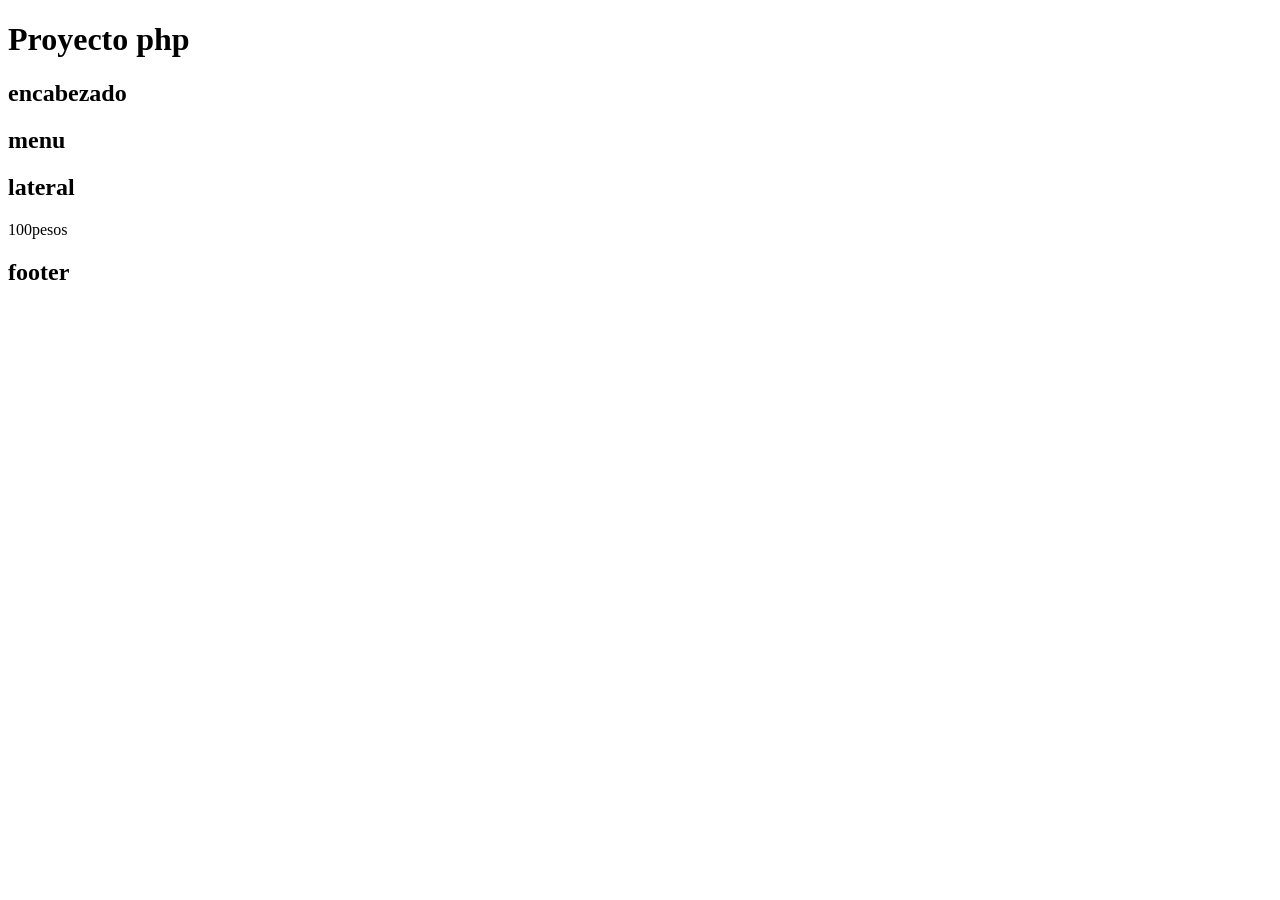
==== index.html @ 2e6dbfe9 "modificamos el index" ====
<!DOCTYPE html>
<html lang="es">
<head>
    <meta charset="UTF-8">
    <meta name="viewport" content="width=device-width, initial-scale=1.0">
    <title>proyecto php</title>
</head>
<body>
    <h1>Proyecto php</h1>

    <div id="container"> 
    <header id="header">
        <h2>encabezado</h2>
    </header>

    <nav id="menu"> 
        <h2>menu</h2>
    </nav>

    </div id="content">
    <aside id="lateral">
        <h2>lateral</h2>
        <p>
            100pesos
        </p>
         <div>

     </div>

    <div>

  <footer id="footer">
        <h2>footer</h2>
    </footer>
    
    <div>
        
</body>
</html>
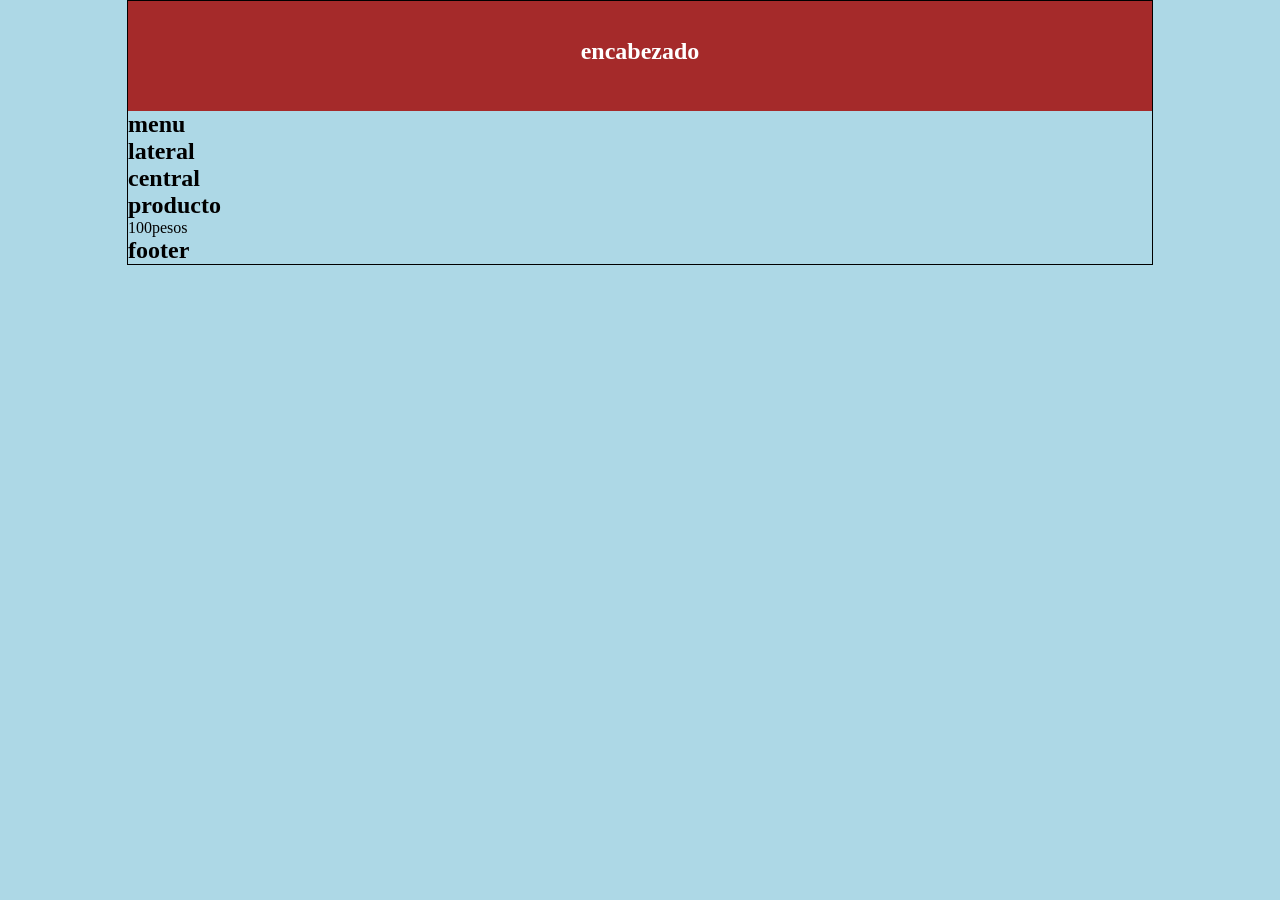
==== commit 6c7684d9: "actualizacion del index y creacion del style css" ====
--- a/index.html
+++ b/index.html
@@ -3,10 +3,11 @@
 <head>
     <meta charset="UTF-8">
     <meta name="viewport" content="width=device-width, initial-scale=1.0">
+    <link rel="stylesheet" href="style.css">
     <title>proyecto php</title>
 </head>
 <body>
-    <h1>Proyecto php</h1>
+    
 
     <div id="container"> 
     <header id="header">
@@ -17,23 +18,27 @@
         <h2>menu</h2>
     </nav>
 
-    </div id="content">
+    <div id="content">
     <aside id="lateral">
         <h2>lateral</h2>
+    </aside>
+    <div id="central">
+        <h2>central</h2>
+        <div id="product">
+            <h2>producto</h2>
         <p>
             100pesos
         </p>
-         <div>
+        </div>
+    </div>
 
-     </div>
-
-    <div>
+    </div>
 
   <footer id="footer">
         <h2>footer</h2>
     </footer>
     
-    <div>
+</div>
         
 </body>
 </html>
--- a/style.css
+++ b/style.css
@@ -0,0 +1,23 @@
+*{
+ margin: 0px;
+ padding: 0px;
+}
+body{
+
+    background-color: lightblue;
+}
+
+#container{
+   width: 80%;
+   margin: 0px auto;
+   border: 1px solid black;
+
+}
+
+#header{
+    height: 110px;
+    background-color: brown;
+    color: white;
+    text-align: center;
+    line-height: 100px;
+}
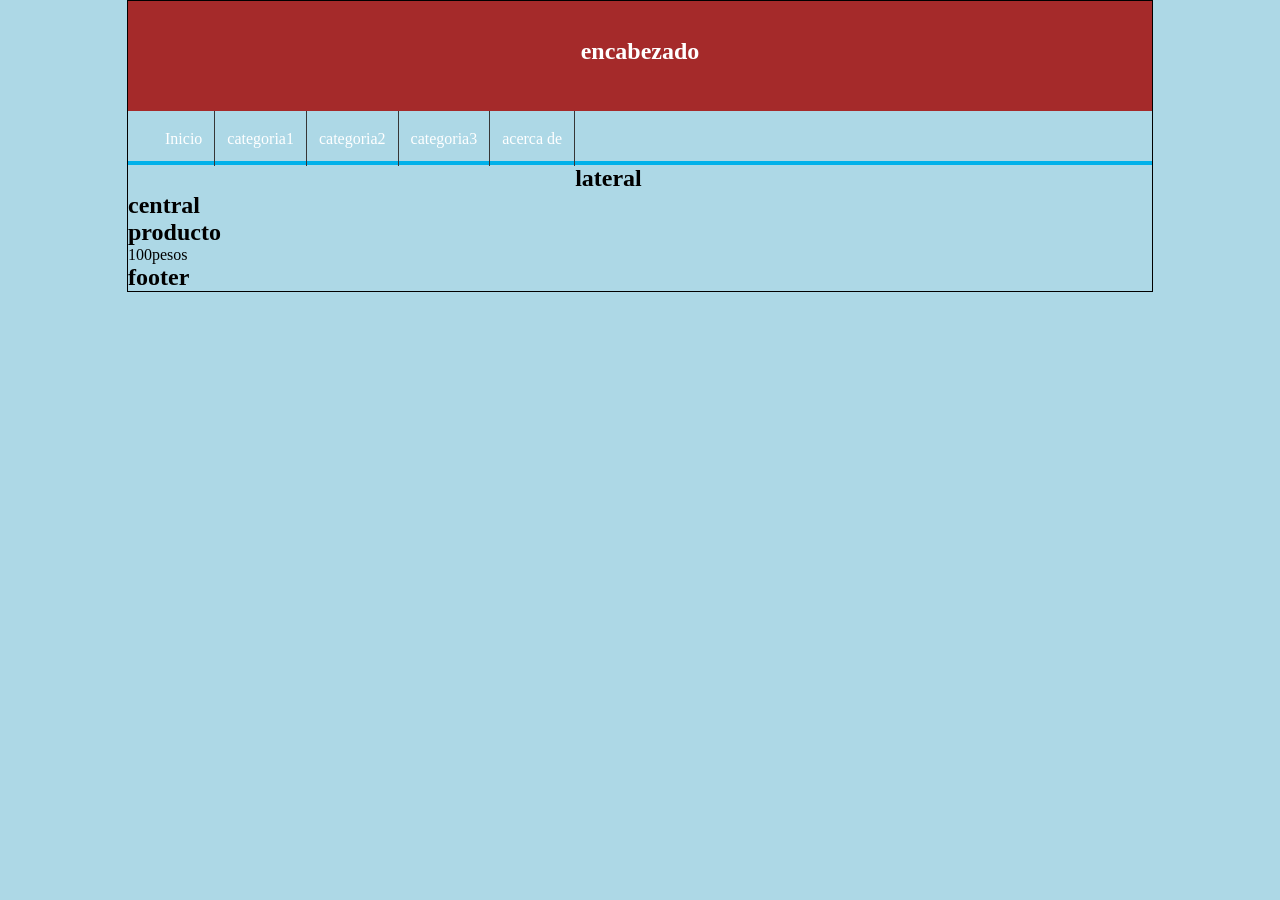
==== commit 9520e5f8: "creacion del encabezado y del menu y del formato para el menu" ====
--- a/index.html
+++ b/index.html
@@ -15,7 +15,23 @@
     </header>
 
     <nav id="menu"> 
-        <h2>menu</h2>
+        <ul>
+            <li>
+                <a href="#">Inicio</a>
+            </li>
+             <li>
+                <a href="#">categoria1</a>
+            </li>
+             <li>
+                <a href="#">categoria2</a>
+            </li>
+             <li>
+                <a href="#">categoria3</a>
+            </li>
+             <li>
+                <a href="#">acerca de</a>
+            </li>
+        </ul>
     </nav>
 
     <div id="content">
--- a/style.css
+++ b/style.css
@@ -20,4 +20,39 @@
     color: white;
     text-align: center;
     line-height: 100px;
+}
+
+#menu{
+
+
+    background-color: yellow
+    color: white;
+    height: 50px;
+    border-bottom: 4px solid #01b1ea;
+
+}
+
+#menu ul{
+    list-style: none;
+    text-decoration: none;
+    margin: 0px auto;
+    margin-left: 25px;
+}
+
+#menu ul li{
+    line-height: 55px;
+    float: left;
+    border-right: 1px solid #363636;
+}
+
+#menu a{
+    display: block;
+    color: white;
+    text-decoration: none;
+    padding-left: 12px;
+    padding-right: 12px;
+}
+
+#menu a:hover{
+    background-color: #01b1ea;
 }
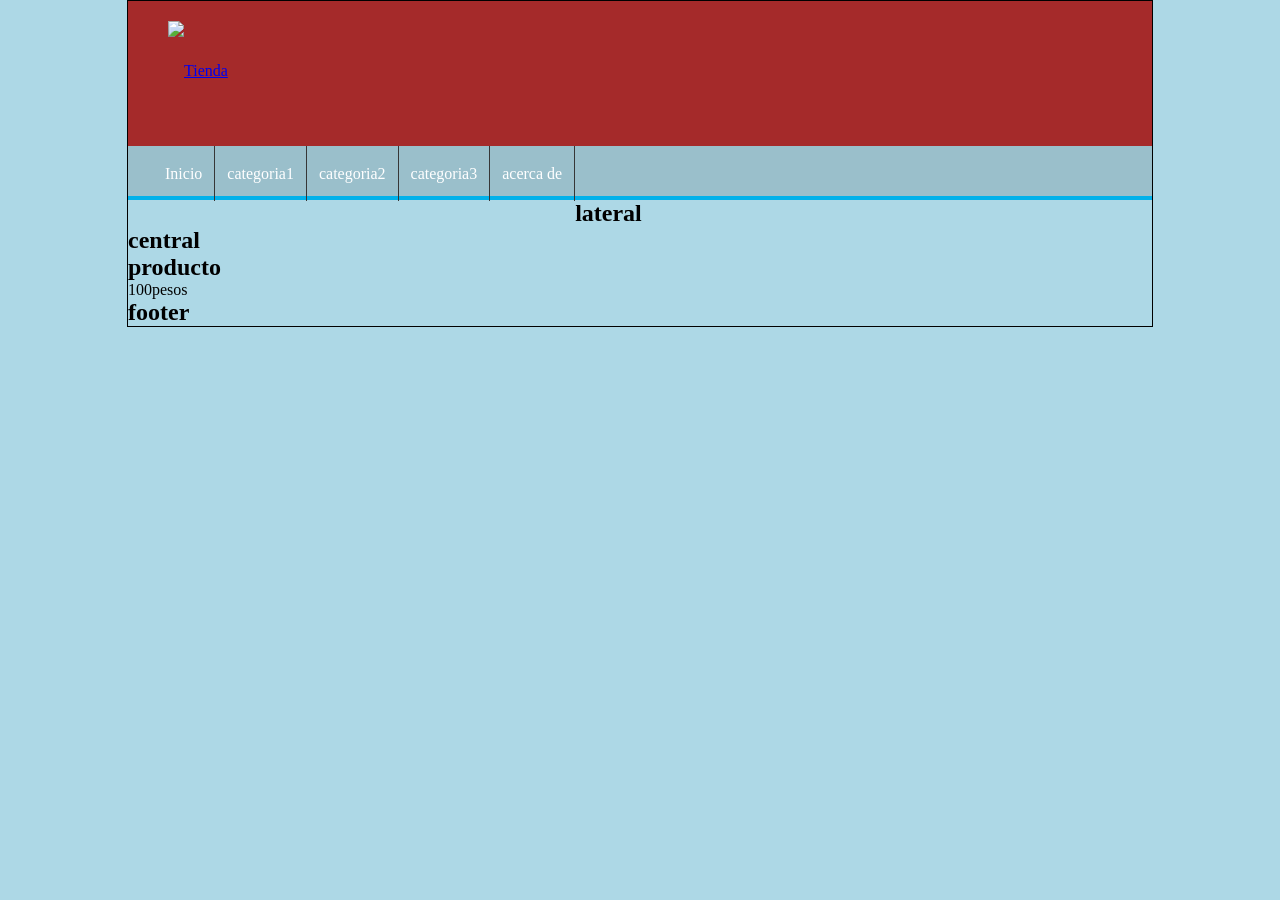
==== commit 208cc161: "Hola" ====
--- a/index.html
+++ b/index.html
@@ -11,7 +11,14 @@
 
     <div id="container"> 
     <header id="header">
-        <h2>encabezado</h2>
+        <div id="logo">
+            <img src="https://w7.pngwing.com/pngs/593/435/png-transparent-storefront-cafe-store-s-retail-logo-website-thumbnail.png">
+            <a href="index.html">Tienda</a>
+        </div>
+        
+
+
+        </SRC:m></IMG>
     </header>
 
     <nav id="menu"> 
--- a/style.css
+++ b/style.css
@@ -15,17 +15,30 @@
 }
 
 #header{
-    height: 110px;
+    height: 145px;
     background-color: brown;
     color: white;
     text-align: center;
     line-height: 100px;
 }
 
-#menu{
 
+#logo {
+    padding: 20px;
+    margin-left:  20px;
+    float: left;
 
-    background-color: yellow
+}
+
+#logo img{
+    float: left;
+    height: 100px;
+
+}
+
+#menu {
+
+    background-color: #2222;
     color: white;
     height: 50px;
     border-bottom: 4px solid #01b1ea;
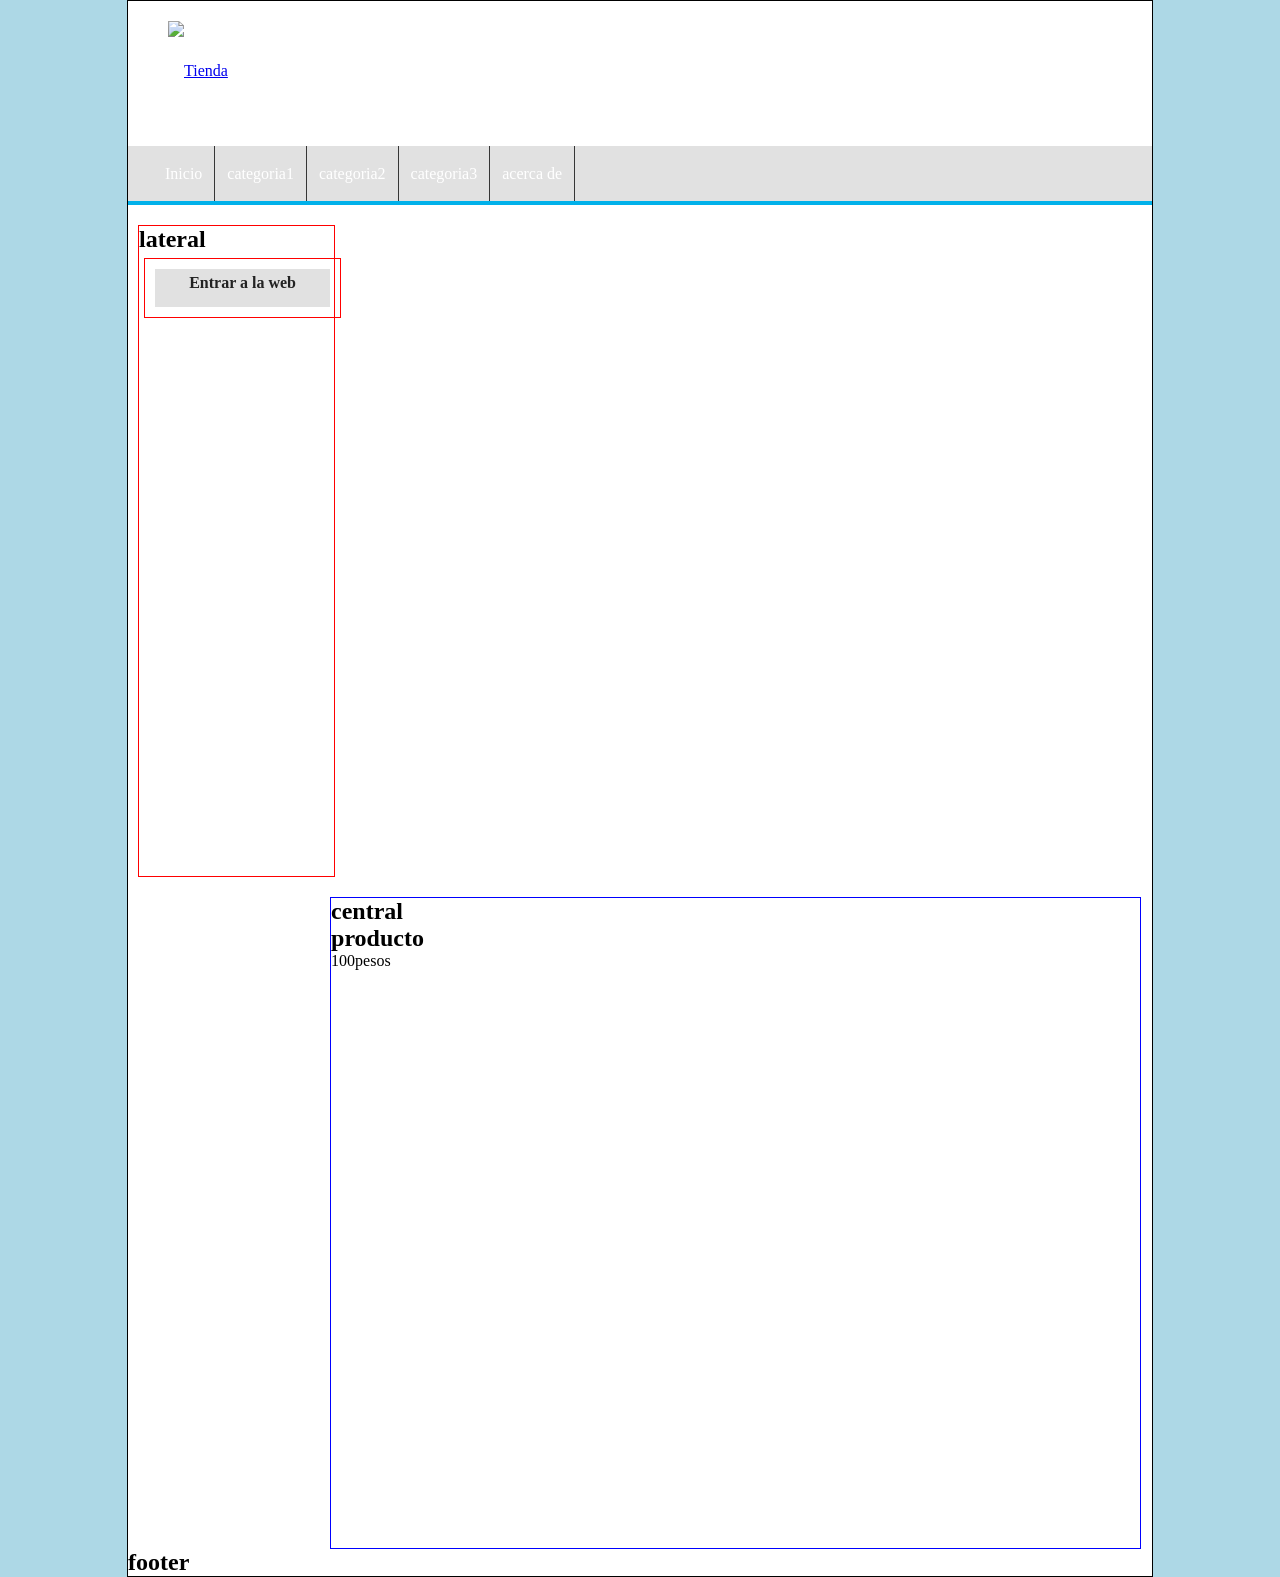
==== commit 127b0967: "creacion formulario login en lateral" ====
--- a/index.html
+++ b/index.html
@@ -44,6 +44,18 @@
     <div id="content">
     <aside id="lateral">
         <h2>lateral</h2>
+
+        <div id="login"class="block_aside">
+            <h3>Entrar a la web</h3>
+            <form action="#" method="post">
+                <label for="email" name="email">
+
+                </label for="password" value>
+
+
+            </form>
+
+        </div>
     </aside>
     <div id="central">
         <h2>central</h2>
--- a/style.css
+++ b/style.css
@@ -11,12 +11,13 @@
    width: 80%;
    margin: 0px auto;
    border: 1px solid black;
+   background: white;
 
 }
 
 #header{
     height: 145px;
-    background-color: brown;
+    background-color: brow#F0F0F0;
     color: white;
     text-align: center;
     line-height: 100px;
@@ -37,10 +38,10 @@
 }
 
 #menu {
-
+    clear: both;
     background-color: #2222;
     color: white;
-    height: 50px;
+    height: 55px;
     border-bottom: 4px solid #01b1ea;
 
 }
@@ -68,4 +69,55 @@
 
 #menu a:hover{
     background-color: #01b1ea;
+}
+
+
+#content{
+    margin:  0% auto;
+    overflow: hidden;
+    background: white;
+
+}
+
+/* barra lateral */
+#lateral {
+    width: 19%;
+    min-height: 650px;
+    border: 1px solid red;
+    float: left;
+    margin-top: 20px;
+    margin-left: 10px;
+
+}
+
+#lateral h3{
+    display: block;
+    color: #222;
+    width: 100%;
+    text-align: center;
+    padding-top: 5px;
+    padding-bottom: 15px;
+    font-size: 16px;
+    font-weight: bold;
+    background: #e1e1e1;
+    border-bottom: 2px;
+}
+
+#lateral .block_aside{
+    display: block;
+    width: 90%;
+    margin: 5px;
+    padding: 10px;
+    border: 1px solid red;
+
+
+}
+
+#central{
+    width: 79%;
+    min-height: 650px;
+    float:right;
+    border: 1px solid blue;
+    margin-top: 20px;
+    margin-right: 11px;
 }
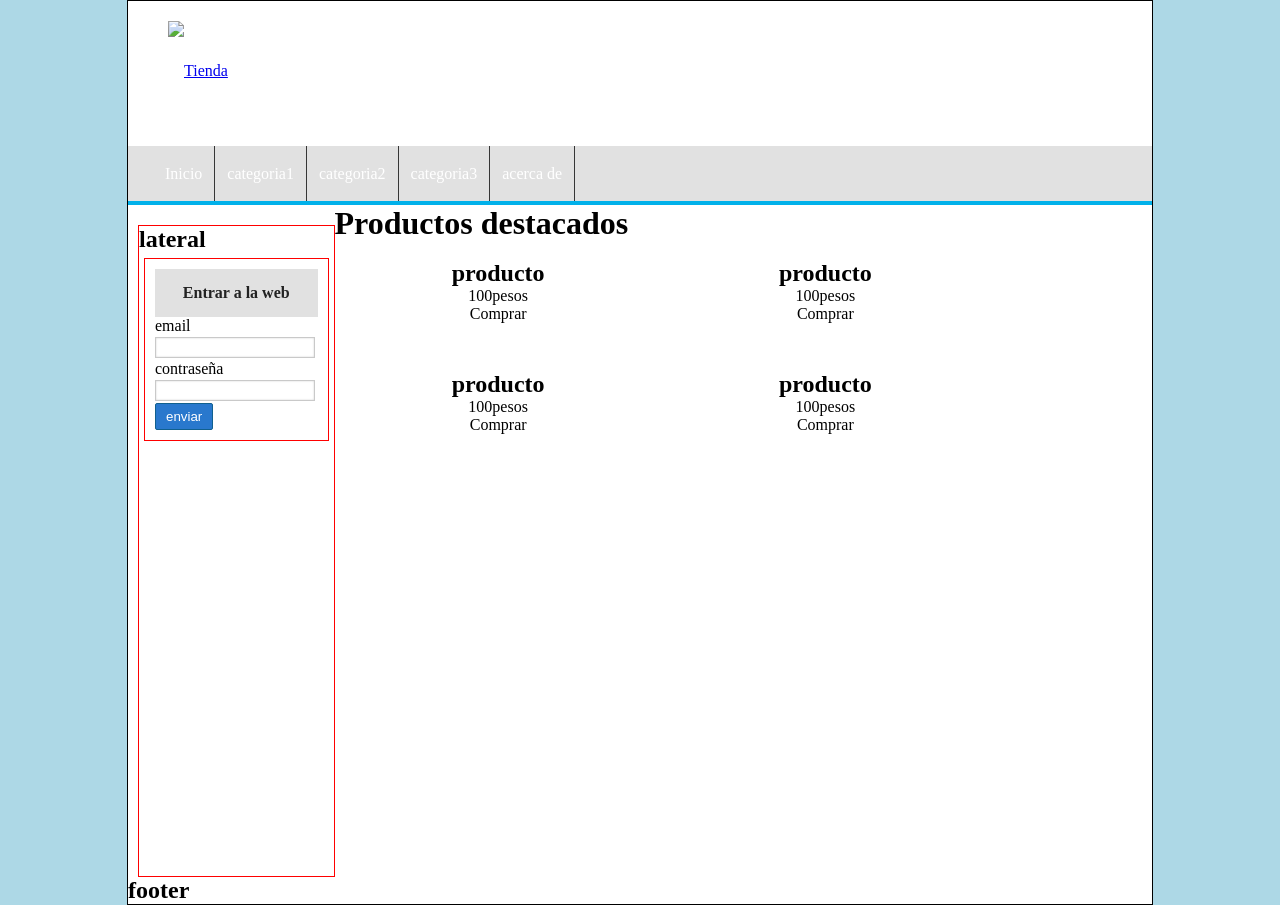
==== commit 5dda2435: "Trabajo" ====
--- a/index.html
+++ b/index.html
@@ -48,22 +48,46 @@
         <div id="login"class="block_aside">
             <h3>Entrar a la web</h3>
             <form action="#" method="post">
-                <label for="email" name="email">
+                <label for="email" email>email</label>
+                <input type="email" name="email">
 
-                </label for="password" value>
+                <label for="password">contraseña</label>
+                <input type="password" name="password">
 
+                <input type="submit" value="enviar">
 
-            </form>
+               </form>
 
         </div>
     </aside>
-    <div id="central">
-        <h2>central</h2>
-        <div id="product">
+    <div class="central">
+        <h1>Productos destacados</h1>
+        <div class="product">
+            <img src="https://w7.pngwing.com/pngs/593/435/png-transparent-storefront-cafe-store-s-retail-logo-website-thumbnail.png" alt="">
             <h2>producto</h2>
-        <p>
-            100pesos
-        </p>
+        <p>100pesos</p>
+        <a href="#" class="button">Comprar</a>
+        </div>
+        
+        <div class="product">
+            <img src="https://w7.pngwing.com/pngs/593/435/png-transparent-storefront-cafe-store-s-retail-logo-website-thumbnail.png" alt="">
+            <h2>producto</h2>
+        <p>100pesos</p>
+        <a href="#" class="button">Comprar</a>
+        </div>
+
+        <div class="product">
+            <img src="https://w7.pngwing.com/pngs/593/435/png-transparent-storefront-cafe-store-s-retail-logo-website-thumbnail.png" alt="">
+            <h2>producto</h2>
+        <p>100pesos</p>
+        <a href="#" class="button">Comprar</a>
+        </div>
+
+        <div class="product">
+            <img src="https://w7.pngwing.com/pngs/593/435/png-transparent-storefront-cafe-store-s-retail-logo-website-thumbnail.png" alt="">
+            <h2>producto</h2>
+        <p>100pesos</p>
+        <a href="#" class="button">Comprar</a>
         </div>
     </div>
 
--- a/style.css
+++ b/style.css
@@ -12,11 +12,13 @@
    margin: 0px auto;
    border: 1px solid black;
    background: white;
+   background: white;
 
 }
 
 #header{
     height: 145px;
+    background-color: brow#F0F0F0;
     background-color: brow#F0F0F0;
     color: white;
     text-align: center;
@@ -90,28 +92,71 @@
 
 }
 
+#lateral .block_aside{
+
+display: block;
+
+margin: 5px;
+padding: 10px;
+border: 1px solid red;
+
+}
+
+
 #lateral h3{
     display: block;
     color: #222;
     width: 100%;
     text-align: center;
-    padding-top: 5px;
+    align-items: center;
+    padding-top: 15px;
     padding-bottom: 15px;
     font-size: 16px;
     font-weight: bold;
     background: #e1e1e1;
     border-bottom: 2px;
 }
-
-#lateral .block_aside{
+input[type="text"],
+input[type="password"],
+input[type="email"]{
     display: block;
-    width: 90%;
-    margin: 5px;
-    padding: 10px;
-    border: 1px solid red;
-
-
-}
+    width: 95%;
+    margin-top: 2px;
+    margin-bottom: 2px;
+    border: 1px solid #C9C9C9;
+    box-shadow: 0px 0px 2px #ccc inset;
+    background: white;
+    padding: 2px;
+    color: gray;
+    transition: all 300ms;
+    
+}
+
+input[type="text"]:focus,
+input[type="password"]:focus,
+input[type="email"]:focus{
+    border: 1px solid #01b1ea; 
+    color: black; 
+
+}
+
+input[type="submit"],
+input[type="button"],
+button{
+
+display: block;
+border-radius: 2px;
+padding: 5px;
+padding-left: 10px;
+padding-right: 10px;
+background: #2978cd;
+color: white;
+border: 1px solid #11608e;
+cursor: pointer;
+
+
+}
+
 
 #central{
     width: 79%;
@@ -119,5 +164,43 @@
     float:right;
     border: 1px solid blue;
     margin-top: 20px;
-    margin-right: 11px;
+    margin-right: 10px;
+    box-shadow: -5px -1px 5px #ddd ;
+   
+}
+
+#central h1{
+    font-size: 24px;
+    font-weight: normal;
+    letter-spacing: 1px;
+    text-align: center;
+    border-bottom: 1px solid #ccc;
+    margin-bottom: 20px;
+    padding: 20px;
+    padding-top: 0px;
+
+}
+
+.product{
+    width: 30%;
+    float: left;
+    margin-left: 10px;
+    margin-right: 10px;
+    margin-bottom: 30px;
+    text-align: center;
+
+}
+.product img{
+    height: 150px;
+    margin-bottom: 10px;
+
+}
+
+.product a{
+    color: black;
+    text-decoration: none;
+}
+
+.product a:hover{
+    color: #5555;
 }
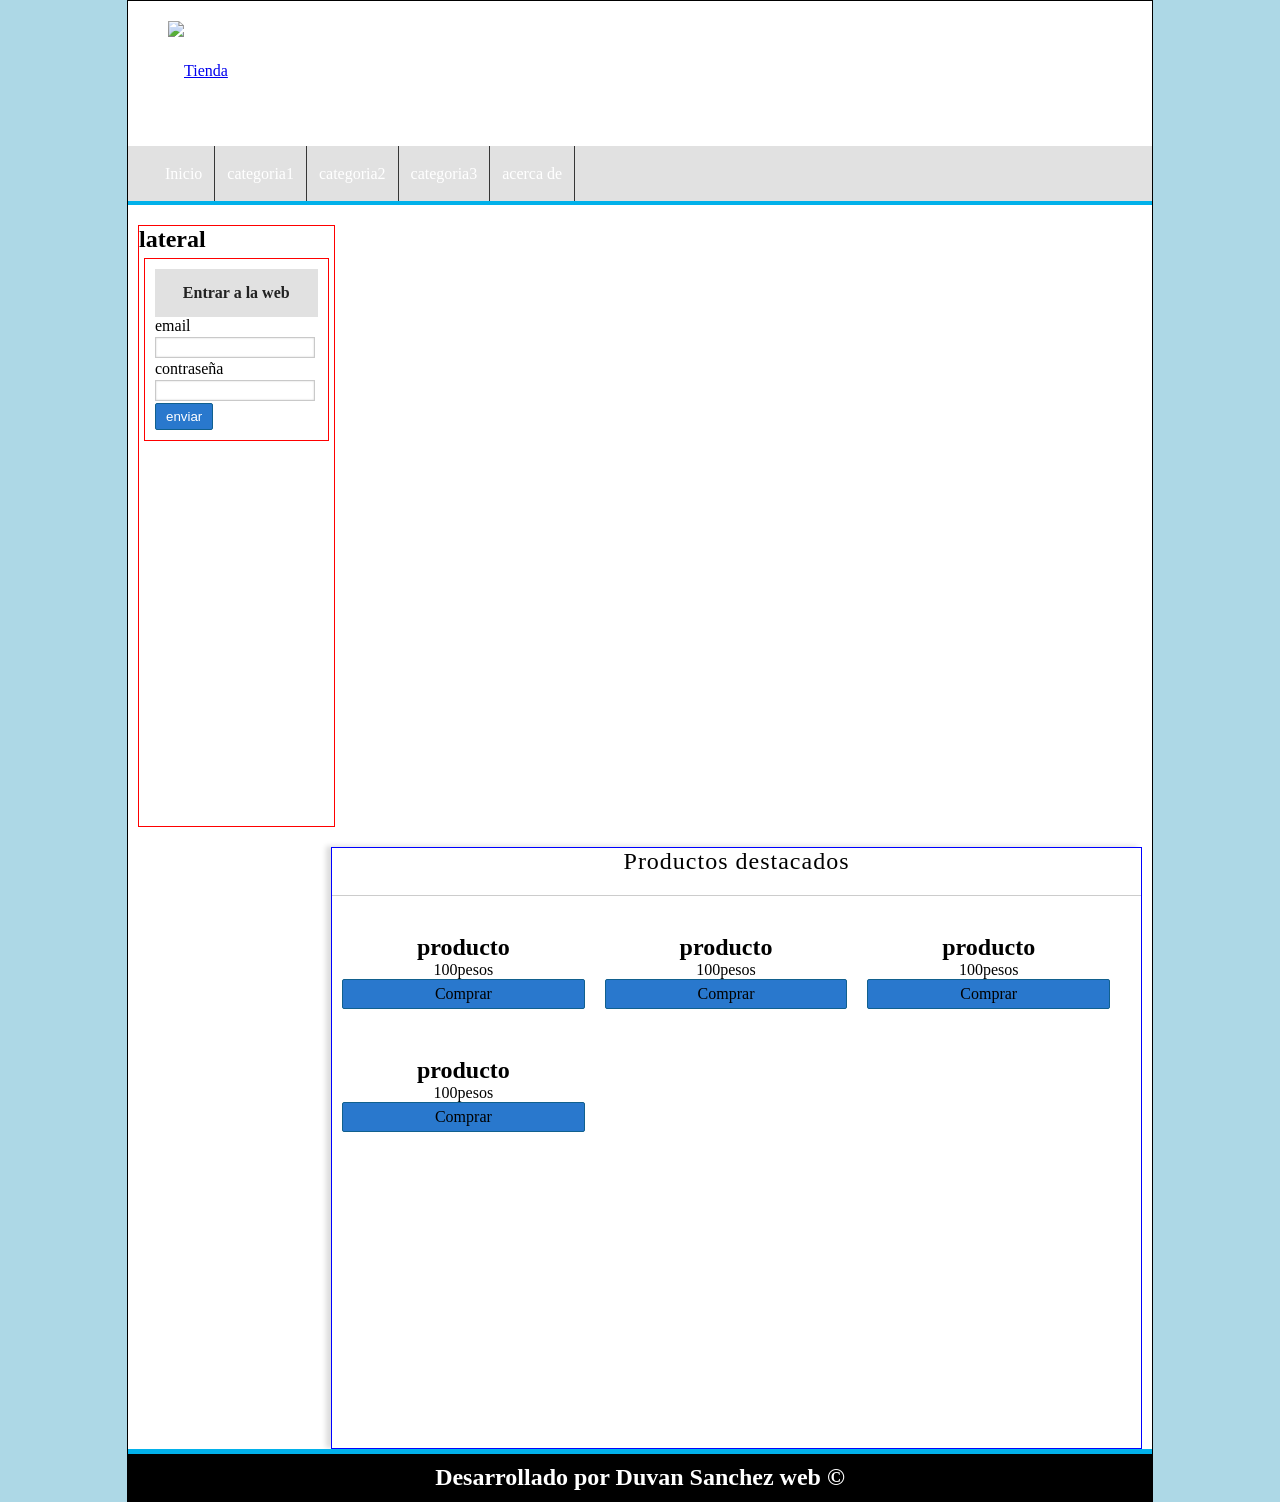
==== commit d007d1ef: "creacion base de datos" ====
--- a/index.html
+++ b/index.html
@@ -60,7 +60,7 @@
 
         </div>
     </aside>
-    <div class="central">
+    <div id="central">
         <h1>Productos destacados</h1>
         <div class="product">
             <img src="https://w7.pngwing.com/pngs/593/435/png-transparent-storefront-cafe-store-s-retail-logo-website-thumbnail.png" alt="">
@@ -94,7 +94,7 @@
     </div>
 
   <footer id="footer">
-        <h2>footer</h2>
+        <h2>Desarrollado por Duvan Sanchez web &copy;</h2>
     </footer>
     
 </div>
--- a/style.css
+++ b/style.css
@@ -84,7 +84,7 @@
 /* barra lateral */
 #lateral {
     width: 19%;
-    min-height: 650px;
+    min-height: 600px;
     border: 1px solid red;
     float: left;
     margin-top: 20px;
@@ -142,7 +142,7 @@
 
 input[type="submit"],
 input[type="button"],
-button{
+.button{
 
 display: block;
 border-radius: 2px;
@@ -160,7 +160,7 @@
 
 #central{
     width: 79%;
-    min-height: 650px;
+    min-height: 600px;
     float:right;
     border: 1px solid blue;
     margin-top: 20px;
@@ -203,4 +203,14 @@
 
 .product a:hover{
     color: #5555;
+}
+
+#footer{
+    text-align: center;
+    padding-top: 10px;
+    padding-bottom: 10px;
+    background: black;
+    color: white;
+    border-top: 5px solid #01b1ea;
+    
 }
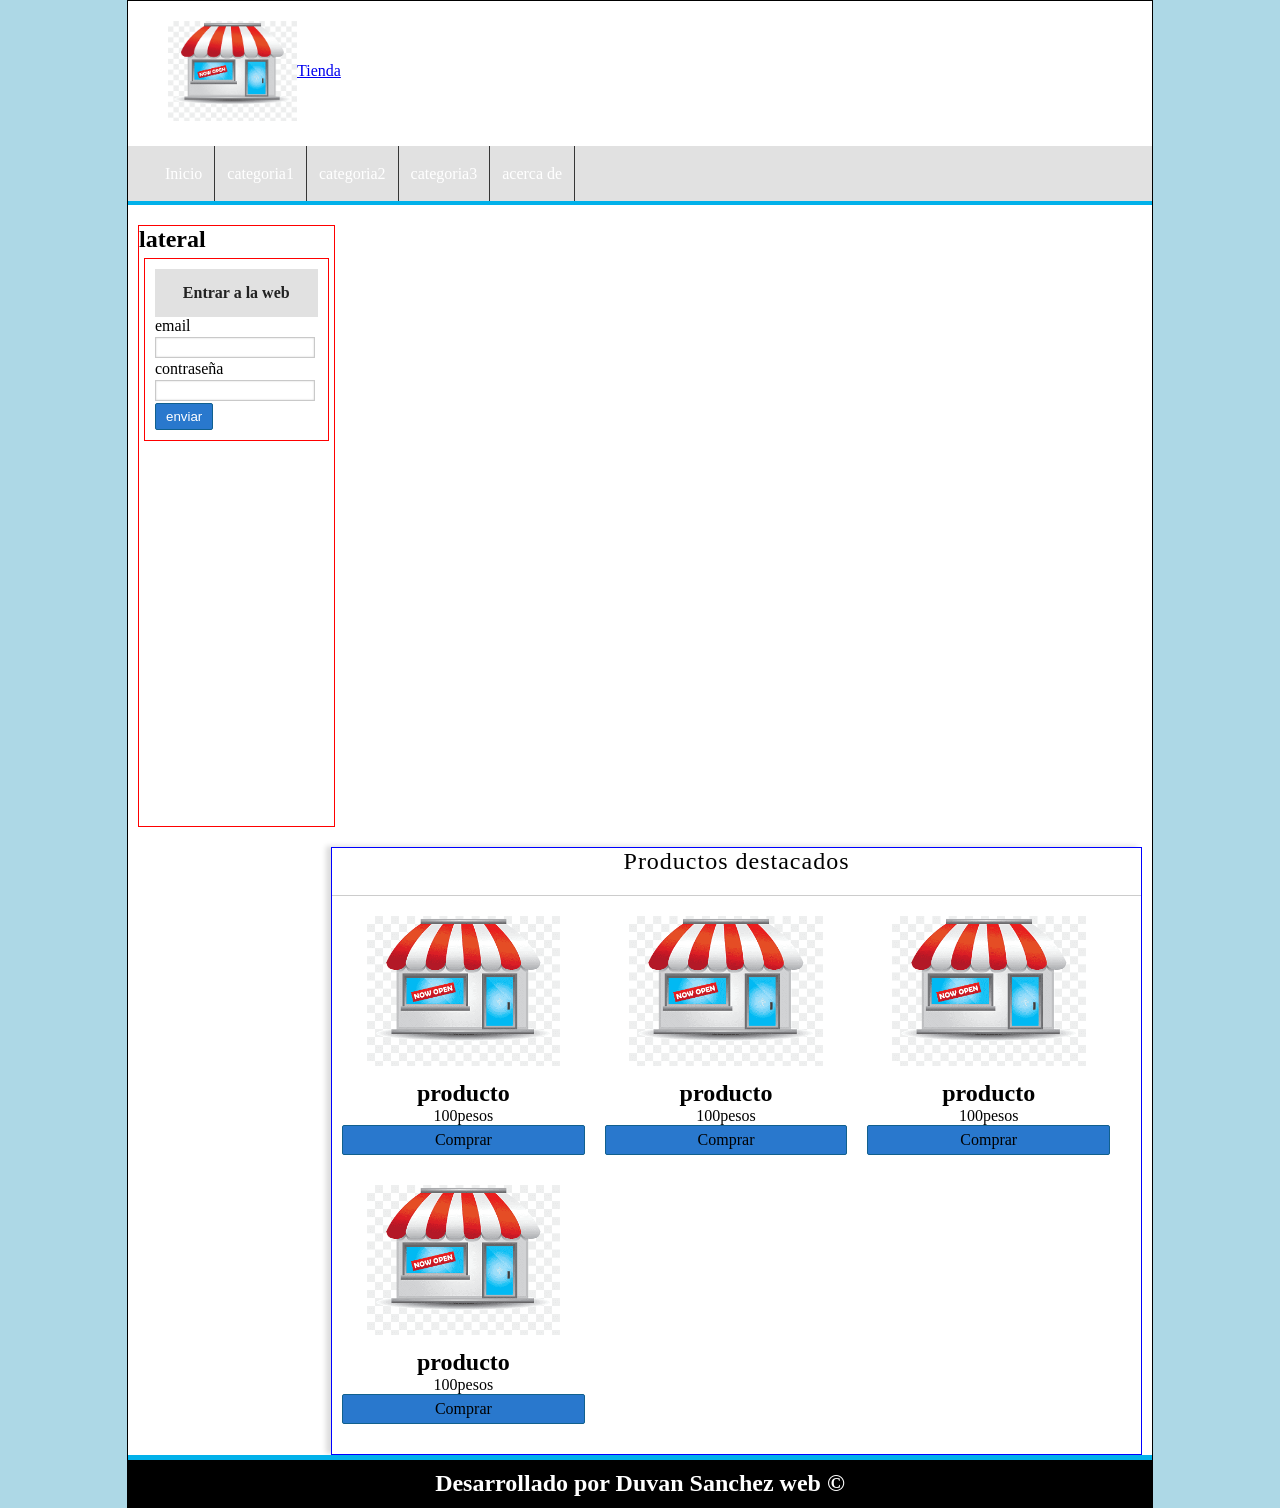
==== commit 0c2bd3dc: "actualizar" ====
--- a/index.html
+++ b/index.html
@@ -3,7 +3,7 @@
 <head>
     <meta charset="UTF-8">
     <meta name="viewport" content="width=device-width, initial-scale=1.0">
-    <link rel="stylesheet" href="style.css">
+    <link rel="stylesheet" href="./assets/CSS/style.css">
     <title>proyecto php</title>
 </head>
 <body>
@@ -12,7 +12,7 @@
     <div id="container"> 
     <header id="header">
         <div id="logo">
-            <img src="https://w7.pngwing.com/pngs/593/435/png-transparent-storefront-cafe-store-s-retail-logo-website-thumbnail.png">
+            <img src="/assets/img/png-transparent-storefront-cafe-store-s-retail-logo-website-thumbnail.png">
             <a href="index.html">Tienda</a>
         </div>
         
@@ -63,28 +63,28 @@
     <div id="central">
         <h1>Productos destacados</h1>
         <div class="product">
-            <img src="https://w7.pngwing.com/pngs/593/435/png-transparent-storefront-cafe-store-s-retail-logo-website-thumbnail.png" alt="">
+            <img src="/assets/img/png-transparent-storefront-cafe-store-s-retail-logo-website-thumbnail.png" alt="">
             <h2>producto</h2>
         <p>100pesos</p>
         <a href="#" class="button">Comprar</a>
         </div>
         
         <div class="product">
-            <img src="https://w7.pngwing.com/pngs/593/435/png-transparent-storefront-cafe-store-s-retail-logo-website-thumbnail.png" alt="">
+            <img src="/assets/img/png-transparent-storefront-cafe-store-s-retail-logo-website-thumbnail.png" alt="">
             <h2>producto</h2>
         <p>100pesos</p>
         <a href="#" class="button">Comprar</a>
         </div>
 
         <div class="product">
-            <img src="https://w7.pngwing.com/pngs/593/435/png-transparent-storefront-cafe-store-s-retail-logo-website-thumbnail.png" alt="">
+            <img src="/assets/img/png-transparent-storefront-cafe-store-s-retail-logo-website-thumbnail.png" alt="">
             <h2>producto</h2>
         <p>100pesos</p>
         <a href="#" class="button">Comprar</a>
         </div>
 
         <div class="product">
-            <img src="https://w7.pngwing.com/pngs/593/435/png-transparent-storefront-cafe-store-s-retail-logo-website-thumbnail.png" alt="">
+            <img src="/assets/img/png-transparent-storefront-cafe-store-s-retail-logo-website-thumbnail.png" alt="">
             <h2>producto</h2>
         <p>100pesos</p>
         <a href="#" class="button">Comprar</a>
--- a/assets/CSS/style.css
+++ b/assets/CSS/style.css
@@ -0,0 +1,216 @@
+*{
+ margin: 0px;
+ padding: 0px;
+}
+body{
+
+    background-color: lightblue;
+}
+
+#container{
+   width: 80%;
+   margin: 0px auto;
+   border: 1px solid black;
+   background: white;
+   background: white;
+
+}
+
+#header{
+    height: 145px;
+    background-color: brow#F0F0F0;
+    background-color: brow#F0F0F0;
+    color: white;
+    text-align: center;
+    line-height: 100px;
+}
+
+
+#logo {
+    padding: 20px;
+    margin-left:  20px;
+    float: left;
+
+}
+
+#logo img{
+    float: left;
+    height: 100px;
+
+}
+
+#menu {
+    clear: both;
+    background-color: #2222;
+    color: white;
+    height: 55px;
+    border-bottom: 4px solid #01b1ea;
+
+}
+
+#menu ul{
+    list-style: none;
+    text-decoration: none;
+    margin: 0px auto;
+    margin-left: 25px;
+}
+
+#menu ul li{
+    line-height: 55px;
+    float: left;
+    border-right: 1px solid #363636;
+}
+
+#menu a{
+    display: block;
+    color: white;
+    text-decoration: none;
+    padding-left: 12px;
+    padding-right: 12px;
+}
+
+#menu a:hover{
+    background-color: #01b1ea;
+}
+
+
+#content{
+    margin:  0% auto;
+    overflow: hidden;
+    background: white;
+
+}
+
+/* barra lateral */
+#lateral {
+    width: 19%;
+    min-height: 600px;
+    border: 1px solid red;
+    float: left;
+    margin-top: 20px;
+    margin-left: 10px;
+
+}
+
+#lateral .block_aside{
+
+display: block;
+
+margin: 5px;
+padding: 10px;
+border: 1px solid red;
+
+}
+
+
+#lateral h3{
+    display: block;
+    color: #222;
+    width: 100%;
+    text-align: center;
+    align-items: center;
+    padding-top: 15px;
+    padding-bottom: 15px;
+    font-size: 16px;
+    font-weight: bold;
+    background: #e1e1e1;
+    border-bottom: 2px;
+}
+input[type="text"],
+input[type="password"],
+input[type="email"]{
+    display: block;
+    width: 95%;
+    margin-top: 2px;
+    margin-bottom: 2px;
+    border: 1px solid #C9C9C9;
+    box-shadow: 0px 0px 2px #ccc inset;
+    background: white;
+    padding: 2px;
+    color: gray;
+    transition: all 300ms;
+    
+}
+
+input[type="text"]:focus,
+input[type="password"]:focus,
+input[type="email"]:focus{
+    border: 1px solid #01b1ea; 
+    color: black; 
+
+}
+
+input[type="submit"],
+input[type="button"],
+.button{
+
+display: block;
+border-radius: 2px;
+padding: 5px;
+padding-left: 10px;
+padding-right: 10px;
+background: #2978cd;
+color: white;
+border: 1px solid #11608e;
+cursor: pointer;
+
+
+}
+
+
+#central{
+    width: 79%;
+    min-height: 600px;
+    float:right;
+    border: 1px solid blue;
+    margin-top: 20px;
+    margin-right: 10px;
+    box-shadow: -5px -1px 5px #ddd ;
+   
+}
+
+#central h1{
+    font-size: 24px;
+    font-weight: normal;
+    letter-spacing: 1px;
+    text-align: center;
+    border-bottom: 1px solid #ccc;
+    margin-bottom: 20px;
+    padding: 20px;
+    padding-top: 0px;
+
+}
+
+.product{
+    width: 30%;
+    float: left;
+    margin-left: 10px;
+    margin-right: 10px;
+    margin-bottom: 30px;
+    text-align: center;
+
+}
+.product img{
+    height: 150px;
+    margin-bottom: 10px;
+
+}
+
+.product a{
+    color: black;
+    text-decoration: none;
+}
+
+.product a:hover{
+    color: #5555;
+}
+
+#footer{
+    text-align: center;
+    padding-top: 10px;
+    padding-bottom: 10px;
+    background: black;
+    color: white;
+    border-top: 5px solid #01b1ea;
+    
+}
